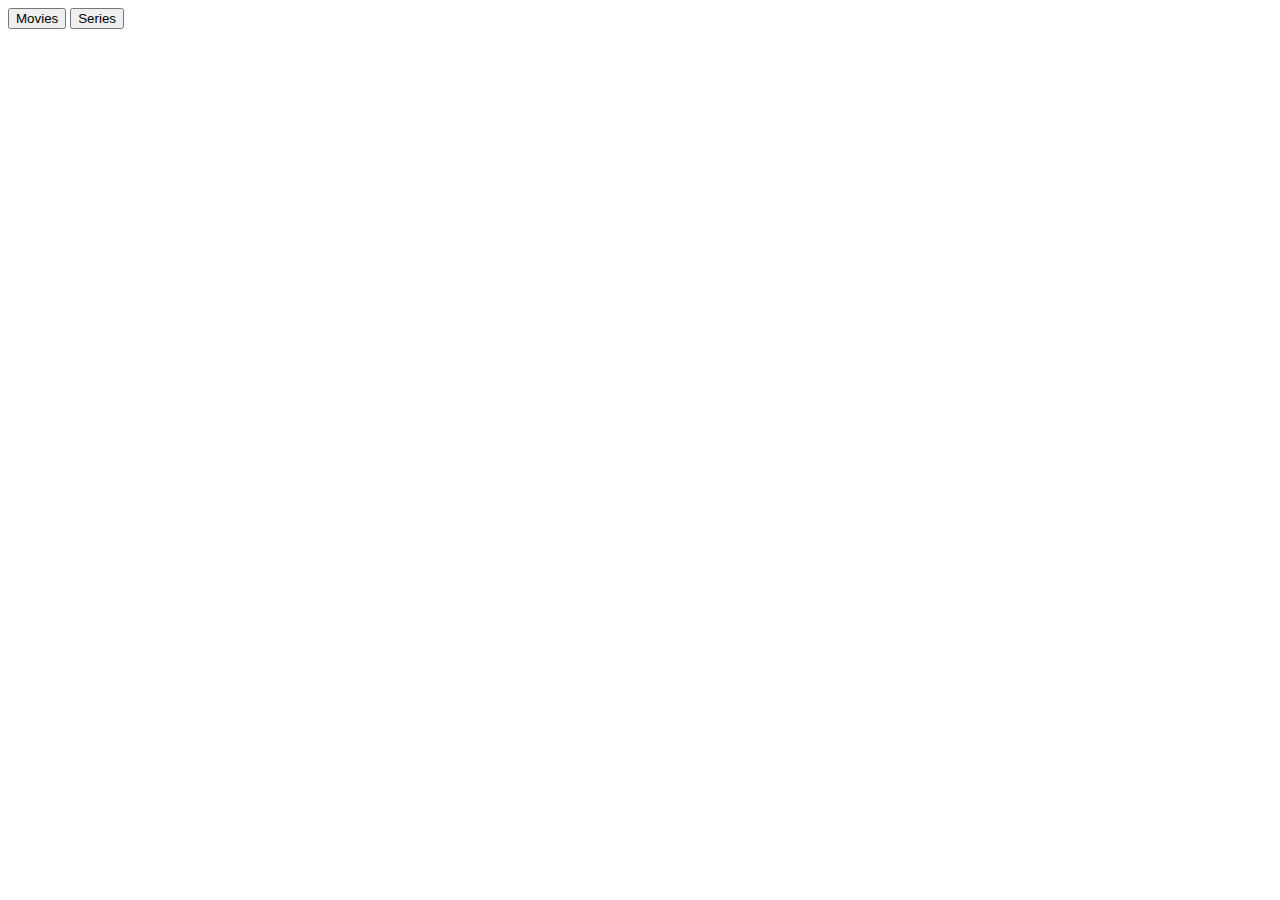
==== src/http/html/index.html @ 1e773bd5 "Fresh start" ====
<html>
<head>
	<style type="text/css"></style>
</head>
<body>
	<form action=/index.html>
		<input type=submit name=page value=Movies>
		<input type=submit name=page value=Series>
	</form>
</body>

</html>
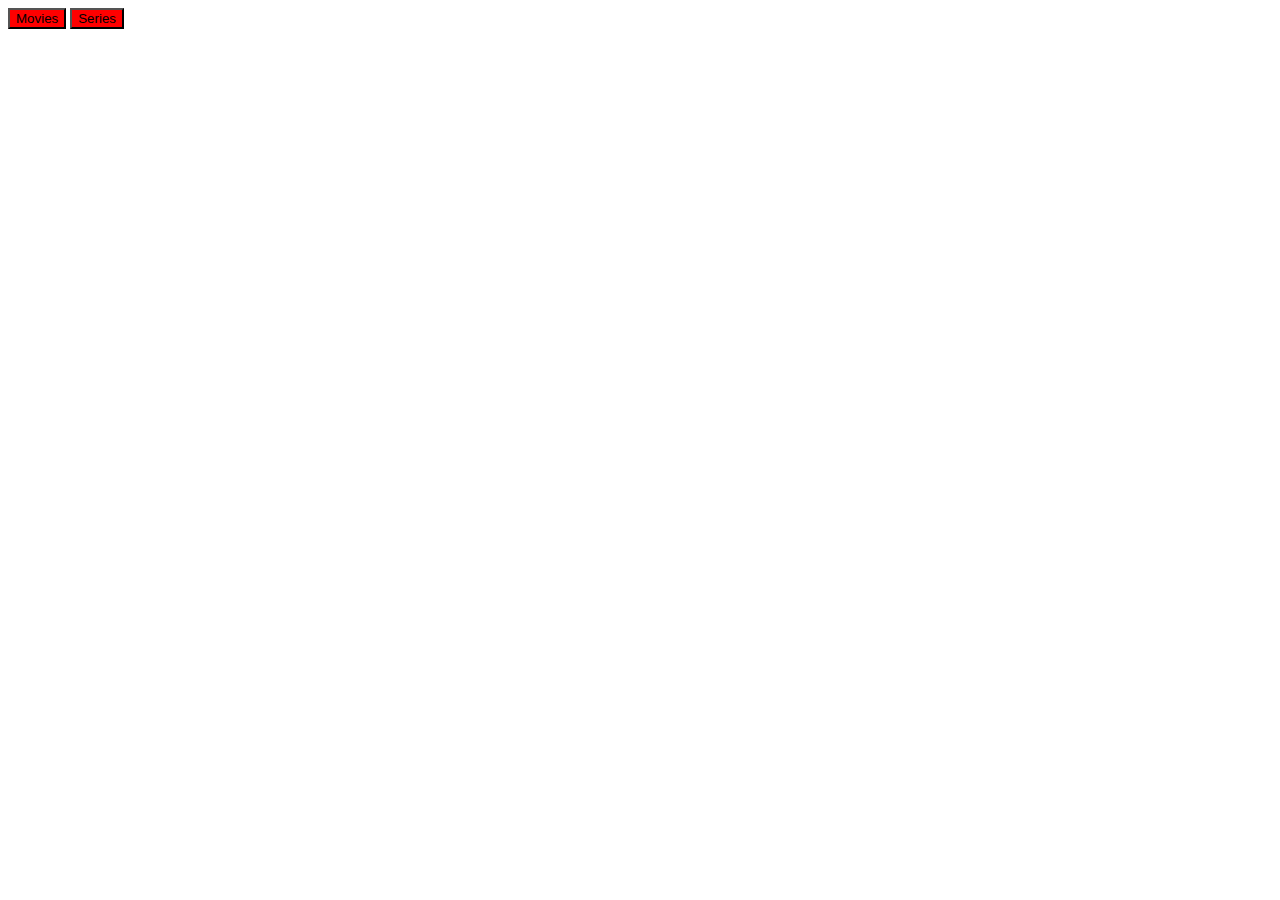
==== commit ebe760ca: "Capable of showing the movies via the webserver and saving changes." ====
--- a/src/http/html/index.html
+++ b/src/http/html/index.html
@@ -1,12 +1,11 @@
 <html>
 <head>
-	<style type="text/css"></style>
+	<link rel="stylesheet" type="text/css" href="default.css">
 </head>
 <body>
-	<form action=/index.html>
-		<input type=submit name=page value=Movies>
-		<input type=submit name=page value=Series>
+	<form id="direction-form" action=/index.html>
+		<button type=submit name=page value=movies>Movies</button>
+		<button type=submit name=page value=series>Series</button>
 	</form>
 </body>
-
 </html>--- a/src/http/html/default.css
+++ b/src/http/html/default.css
@@ -0,0 +1,4 @@
+#direction-form button
+{
+	background-color:red;
+}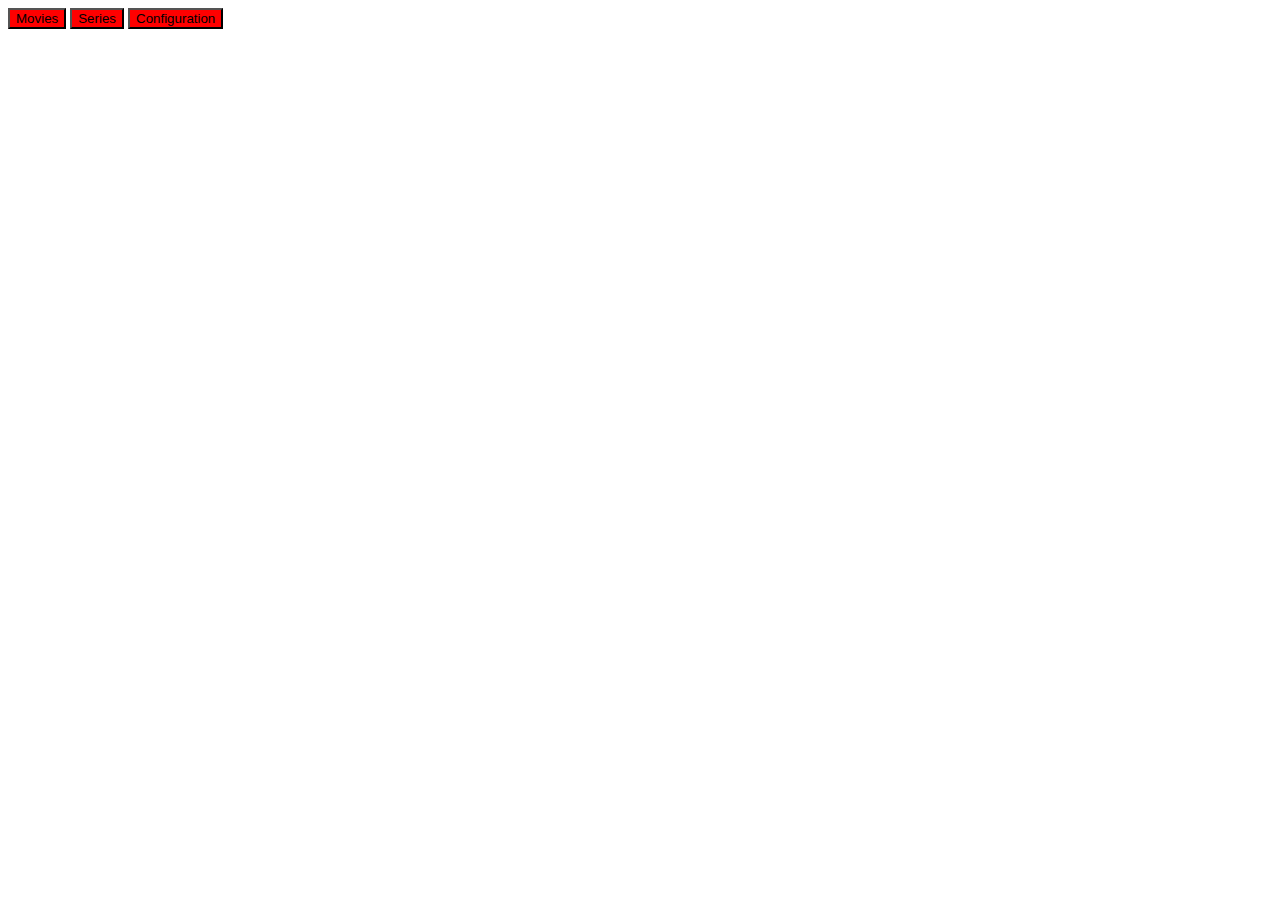
==== commit 83013f7a: "Started on Configuration page for webserver" ====
--- a/src/http/html/index.html
+++ b/src/http/html/index.html
@@ -6,6 +6,7 @@
 	<form id="direction-form" action=/index.html>
 		<button type=submit name=page value=movies>Movies</button>
 		<button type=submit name=page value=series>Series</button>
+		<button type=submit name=page value=configuration>Configuration</button>
 	</form>
 </body>
 </html>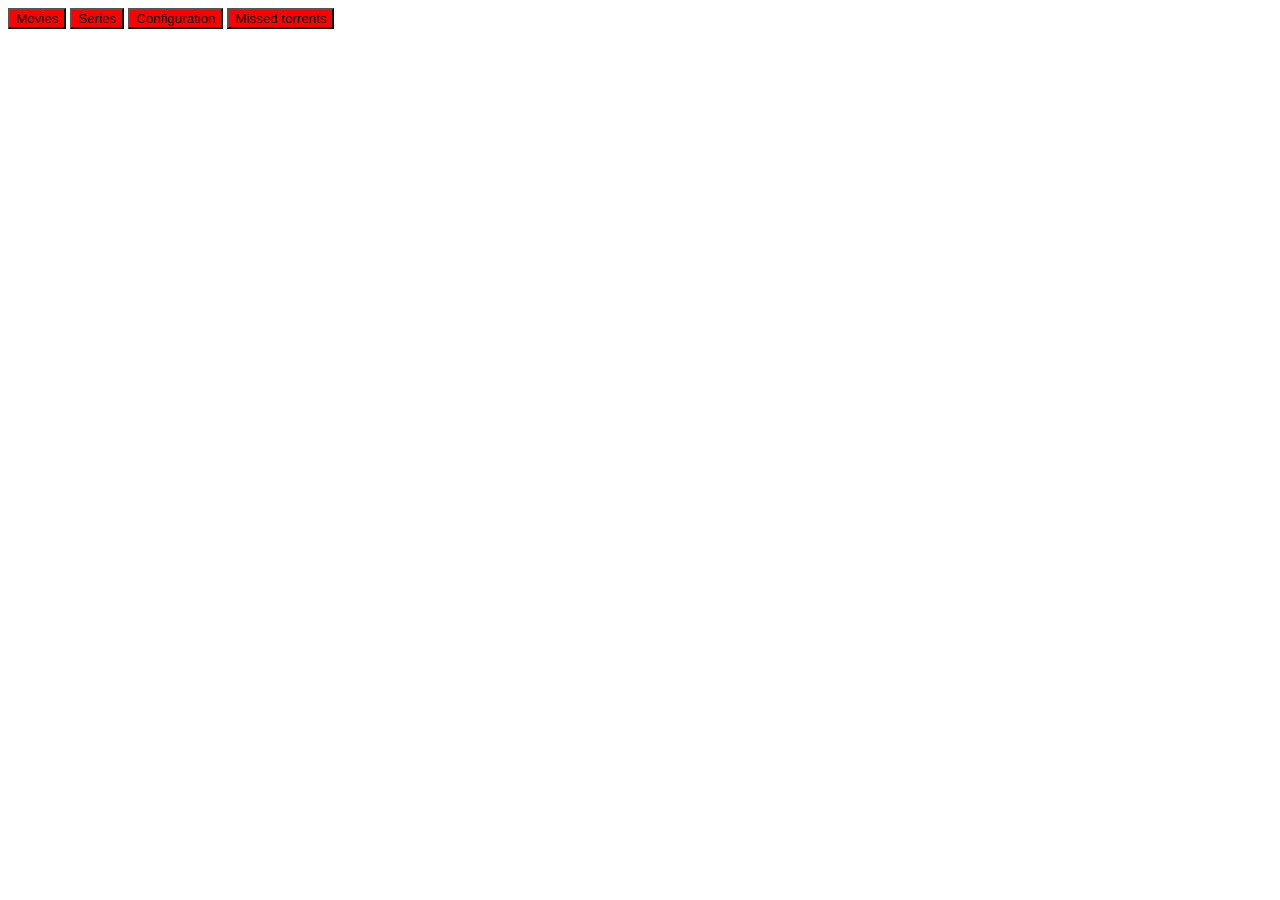
==== commit d0b09ffb: "Introducing missed torrents html" ====
--- a/src/http/html/index.html
+++ b/src/http/html/index.html
@@ -3,10 +3,11 @@
 	<link rel="stylesheet" type="text/css" href="default.css">
 </head>
 <body>
-	<form id="direction-form" action=/index.html>
-		<button type=submit name=page value=movies>Movies</button>
-		<button type=submit name=page value=series>Series</button>
-		<button type=submit name=page value=configuration>Configuration</button>
+	<form id="direction-form" action="/index.html">
+		<button type="submit" name="page" value="movies">Movies</button>
+		<button type="submit" name="page" value="series">Series</button>
+		<button type="submit" name="page" value="configuration">Configuration</button>
+		<button type="submit" name="page" value="missedtorrents">Missed torrents</button>
 	</form>
 </body>
 </html>